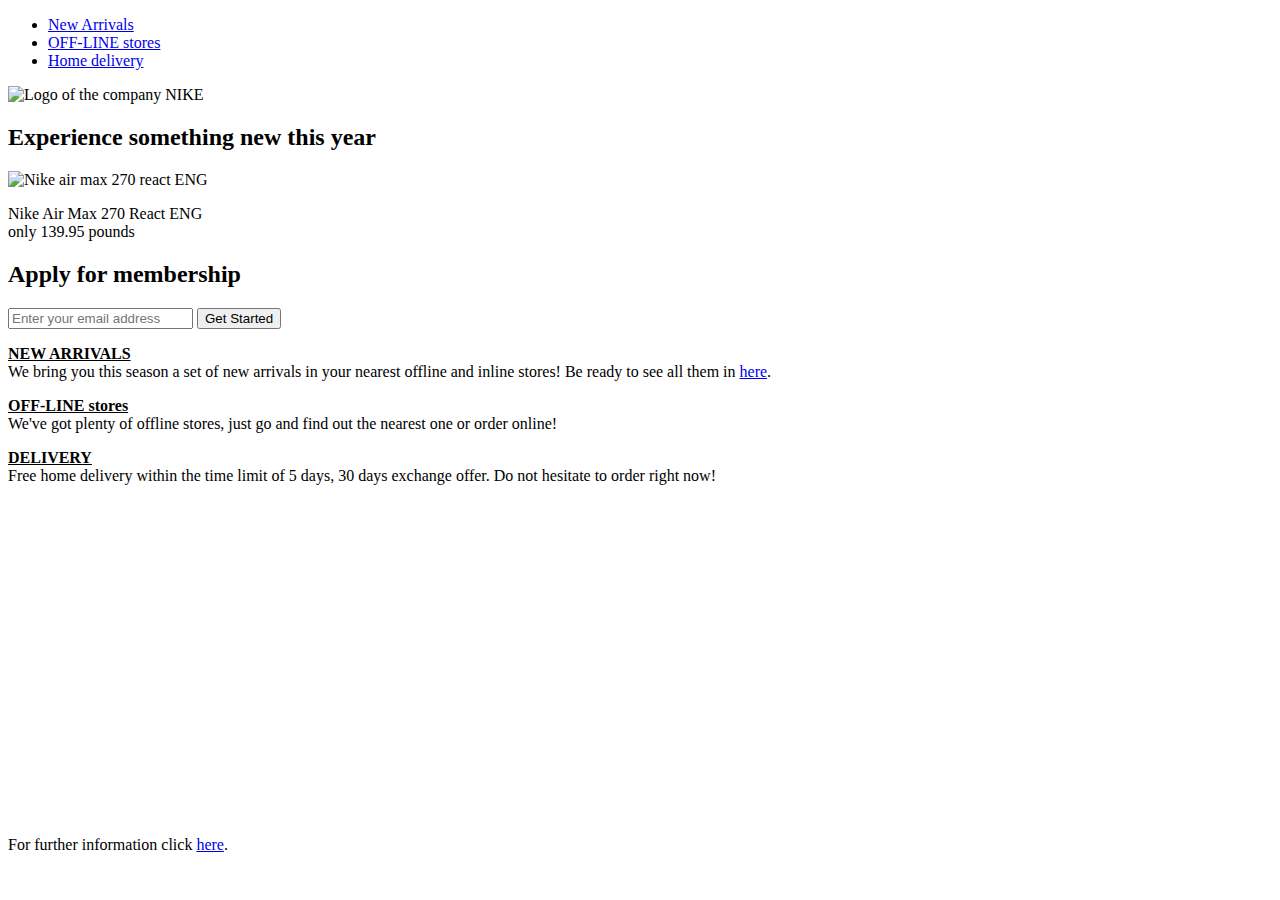
==== landing_page/index.html @ 306bbc1f "commiting tribute and landing page" ====
<!DOCTYPE html>
<html lang="en">


  <head>
    <meta charset="UTF-8">
    <meta name="description" content="Product landing page">
    <meta name="keywords" content="HTML,CSS">
    <meta name="author" content="Davinder Singh">
    <meta name="viewport" content="width=device-width, initial-scale=1.0">
  
    <title> Product Landing page </title>
  </head>



<body>
  <header class="header">
  
    <nav class="nav-bar"> <!-- comments used to indicate start and end of a tag ........................ -->
     
      <ul class="list-of-links">
         <li><a class="nav-link" href="#new-arrival">New Arrivals</a>
         </li>
       
         <li><a class="nav-link" href="#off-store">
             OFF-LINE stores</a>
         </li>
       
         <li><a class="nav-link" href="#delivery">Home delivery</a>
         </li>
    
      </ul>
    </nav> <!-- ........................ -->
  
  
    <div class="image-n-tagline"> <!-- ........................ -->
     
      <img class="header-img" src=" https://cdn.freebiesupply.com/logos/large/2x/nike-4-logo-png-transparent.png" alt="Logo of the company NIKE">
      <h2 class="tagline">Experience something new this year </h2>
     
    </div> <!-- ........................ -->
     
    
    <div class="shoe-n-caps"> <!-- ........................ -->
       
      <img class="shoe" 
          src="https://c.static-nike.com/a/images/t_PDP_864_v1/f_auto,b_rgb:f5f5f5/9a13d4c8-36a9-4b23-bb34-f3f3e827edff/air-max-270-react-eng-shoe-SQl0fW.jpg"
          alt=" Nike air max 270 react ENG" >
      <p id="caption"> Nike Air Max 270 React ENG<br> only 139.95 pounds</p> 

    </div> <!-- ........................ -->
     
  
  
  
    <div id="mail"> <!-- ........................ -->
     
      <h2><b>Apply for membership</b></h2>
      <form id="form" action="https://www.freecodecamp.com/email-submit">
        <input
         name="email"
         id="email"
         type="email"
         placeholder="Enter your email address"
         required
        />
        <input id="submit" type="submit" value="Get Started" class="btn" />
      </form>
        
    </div> <!-- ........................ -->     

 </header>


 <footer>
  <div class="bodies"> <!-- ........................ -->
    
    <p id="new-arrival">
      <u><b>NEW ARRIVALS</b></u> 
      <br>
     We bring you this season a set of new arrivals in your nearest offline and inline stores! Be ready to see all them in
     <a href="https%3A%2F%2Fwww.nike.com%2Fgb%2Fw%2Fshoes-y7ok%3Fcp%3D12645282545_search_%7Cnike%2520shoes%7C655367923%7C32829737923%7Ce%7Cc%7CEN%7Cproducts%7C311645112907%26gclsrc%3Daw.ds%26ds_rl%3D1252249%26gclid%3DCj0KCQiAvc_xBRCYARIsAC5QT9k9D_ltXDxHCtEA8PXIlEO-IL_VLofLHuF4HJy54WnXEHDGHyiU-csaAvmoEALw_wcB%26gclsrc%3Daw.ds" target="_blank" >here</a>.
     
   </p>
   <p id="off-store">
     <u><b>OFF-LINE stores</b></u>
     <br>
    We've got plenty of offline stores, just go and find out the nearest one or order online!
   </p>
   <p id="delivery">
    
     <u><b>DELIVERY</b></U>
     <br>
     Free home delivery within the time limit of 5 days, 30 days exchange offer. Do not hesitate to order right now!
   </p>
  </div> <!-- ........................ -->




  <div class="vid"> <!-- ........................ -->
  
    <iframe id="video" width="560" height="315" src="https://www.youtube.com/embed/scBbEOKG2Eg" frameborder="0" allow="accelerometer; autoplay; encrypted-media; gyroscope; picture-in-picture" allowfullscreen></iframe>
  </div> <!-- ........................ -->
 <!--</body> -->

    <div class="footer">
      <p> For further information click <a href="https%3A%2F%2Fwww.nike.com%2Fgb%2Fw%2Fshoes-y7ok%3Fcp%3D12645282545_search_%7Cnike%2520shoes%7C655367923%7C32829737923%7Ce%7Cc%7CEN%7Cproducts%7C311645112907%26gclsrc%3Daw.ds%26ds_rl%3D1252249%26gclid%3DCj0KCQiA4NTxBRDxARIsAHyp6gBhaysDF7lr0e3SyjUesTifNEIqNi6F7zmFh0Gkw8VsAzKQr5gpiLgaAsisEALw_wcB%26gclsrc%3Daw.ds" target="_blank">here</a>.
    </div>
  
  </footer>

 </body>

</html>
  <script src="https://cdn.freecodecamp.org/testable-projects-fcc/v1/bundle.js"></script>
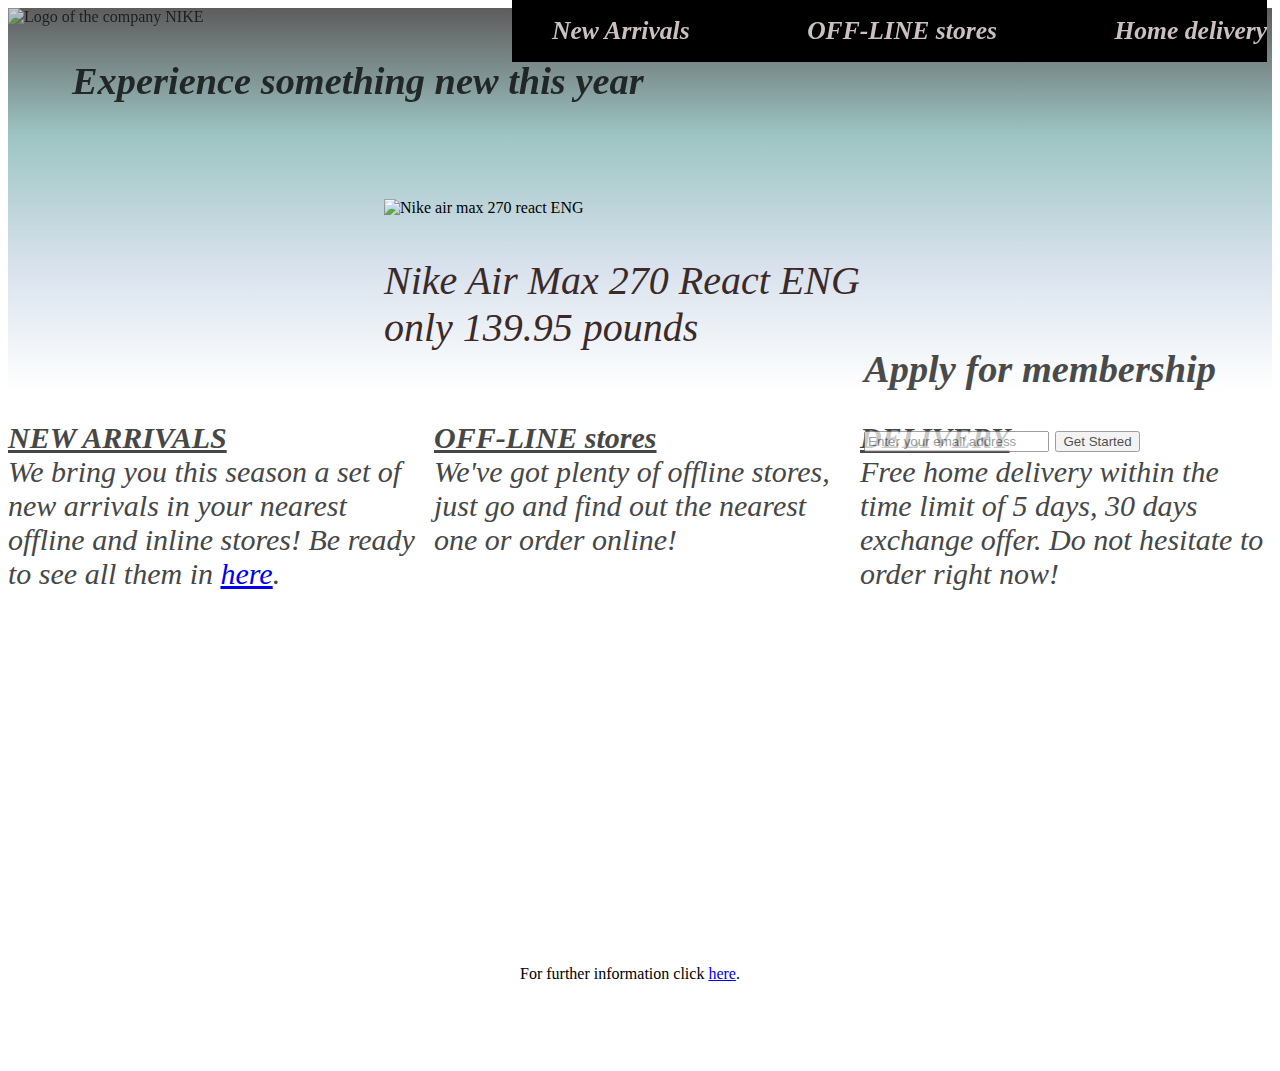
==== commit 3f1a9be0: "Linked the css file to index.html" ====
--- a/landing_page/index.html
+++ b/landing_page/index.html
@@ -8,11 +8,9 @@
     <meta name="keywords" content="HTML,CSS">
     <meta name="author" content="Davinder Singh">
     <meta name="viewport" content="width=device-width, initial-scale=1.0">
-  
+    <link rel="stylesheet" href="style.css">
     <title> Product Landing page </title>
   </head>
-
-
 
 <body>
   <header class="header">
@@ -75,30 +73,25 @@
 
  <footer>
   <div class="bodies"> <!-- ........................ -->
-    
-    <p id="new-arrival">
+      <p id="new-arrival">
       <u><b>NEW ARRIVALS</b></u> 
       <br>
-     We bring you this season a set of new arrivals in your nearest offline and inline stores! Be ready to see all them in
-     <a href="https%3A%2F%2Fwww.nike.com%2Fgb%2Fw%2Fshoes-y7ok%3Fcp%3D12645282545_search_%7Cnike%2520shoes%7C655367923%7C32829737923%7Ce%7Cc%7CEN%7Cproducts%7C311645112907%26gclsrc%3Daw.ds%26ds_rl%3D1252249%26gclid%3DCj0KCQiAvc_xBRCYARIsAC5QT9k9D_ltXDxHCtEA8PXIlEO-IL_VLofLHuF4HJy54WnXEHDGHyiU-csaAvmoEALw_wcB%26gclsrc%3Daw.ds" target="_blank" >here</a>.
-     
-   </p>
-   <p id="off-store">
-     <u><b>OFF-LINE stores</b></u>
-     <br>
-    We've got plenty of offline stores, just go and find out the nearest one or order online!
-   </p>
-   <p id="delivery">
+        We bring you this season a set of new arrivals in your nearest offline and inline stores! Be ready to see all them in
+      <a href="https%3A%2F%2Fwww.nike.com%2Fgb%2Fw%2Fshoes-y7ok%3Fcp%3D12645282545_search_%7Cnike%2520shoes%7C655367923%7C32829737923%7Ce%7Cc%7CEN%7Cproducts%7C311645112907%26gclsrc%3Daw.ds%26ds_rl%3D1252249%26gclid%3DCj0KCQiAvc_xBRCYARIsAC5QT9k9D_ltXDxHCtEA8PXIlEO-IL_VLofLHuF4HJy54WnXEHDGHyiU-csaAvmoEALw_wcB%26gclsrc%3Daw.ds" target="_blank" >here</a>.
     
-     <u><b>DELIVERY</b></U>
-     <br>
-     Free home delivery within the time limit of 5 days, 30 days exchange offer. Do not hesitate to order right now!
-   </p>
+      </p>
+      <p id="off-store">
+      <u><b>OFF-LINE stores</b></u>
+      <br>
+      We've got plenty of offline stores, just go and find out the nearest one or order online!
+      </p>
+      <p id="delivery">
+      <u><b>DELIVERY</b></U>
+      <br>
+      Free home delivery within the time limit of 5 days, 30 days exchange offer. Do not hesitate to order right now!
+      </p>
   </div> <!-- ........................ -->
-
-
-
-
+ 
   <div class="vid"> <!-- ........................ -->
   
     <iframe id="video" width="560" height="315" src="https://www.youtube.com/embed/scBbEOKG2Eg" frameborder="0" allow="accelerometer; autoplay; encrypted-media; gyroscope; picture-in-picture" allowfullscreen></iframe>
@@ -111,6 +104,11 @@
   
   </footer>
 
+
+   <script src="https://code.jquery.com/jquery-3.3.1.slim.min.js"></script>
+    <script src="https://cdnjs.cloudflare.com/ajax/libs/popper.js/1.14.3/umd/popper.min.js"></script>
+    <script src="https://stackpath.bootstrapcdn.com/bootstrap/4.1.3/js/bootstrap.min.js"></script>
+
  </body>
 
 </html>
--- a/landing_page/style.css
+++ b/landing_page/style.css
@@ -0,0 +1,113 @@
+.header{
+   background: linear-gradient( #5E5C5C,#9DC5C3, #D7E1EC,#FFFFFF);
+
+}
+
+.nav-bar
+{ 
+  position:fixed ;
+  background-color:black;
+  top:0%;
+  left:40%;
+  width:59%;  
+}
+
+.list-of-links{
+  list-style-type:none;
+  display:flex;
+  flex-direction:row;
+  justify-content:space-between;
+   
+}
+
+.nav-link
+{
+  text-decoration:none;
+  color:rgb(203,191,191);
+  font-style:italic;
+  font-weight:bold;
+  font-size:2vw; 
+}
+
+.image-n-tagline
+{
+  display:flex;
+  align-items:flex-start;
+  flex-direction:column;
+}
+
+.header-img
+{
+  width:40vw;
+  height:auto;
+  opacity:70%;
+}
+
+.tagline
+{ 
+  font-size:3vw;
+  font-style:italic;
+  opacity:75%;
+  padding:0.1vw 1vw 5vw 5vw;
+}
+
+
+
+#mail{
+  position:absolute;
+  top:35vmin;
+  right:5%;
+  color:black;
+  opacity:70%;
+  font-style:italic;
+  font-size:2vw;
+}
+
+.shoe
+{
+  width:40vw;
+  height:auto;
+
+}
+
+#caption{
+  font-style:italic;
+  font-size:40px;
+  color:rgb(60,41,41);
+  width:40vmax;
+  
+}
+
+
+.shoe-n-caps
+{
+  display:flex;
+  align-items:center;
+  flex-direction:column;
+}
+
+.bodies
+{ 
+  font-size:30px;
+  font-style:italic;
+  color:rgb(70,71,71);
+  display:grid;
+  grid-template-columns: 1fr 1fr 1fr;
+  grid-gap: 14px;
+}
+
+.vid
+{
+  display:flex;
+  align-items:center;
+  flex-direction:column;
+}
+
+@media(min-width:50px)
+{
+  .footer
+  {
+    display:flex;
+    padding:1vw 1vw 5vw 40vw;
+  }
+}